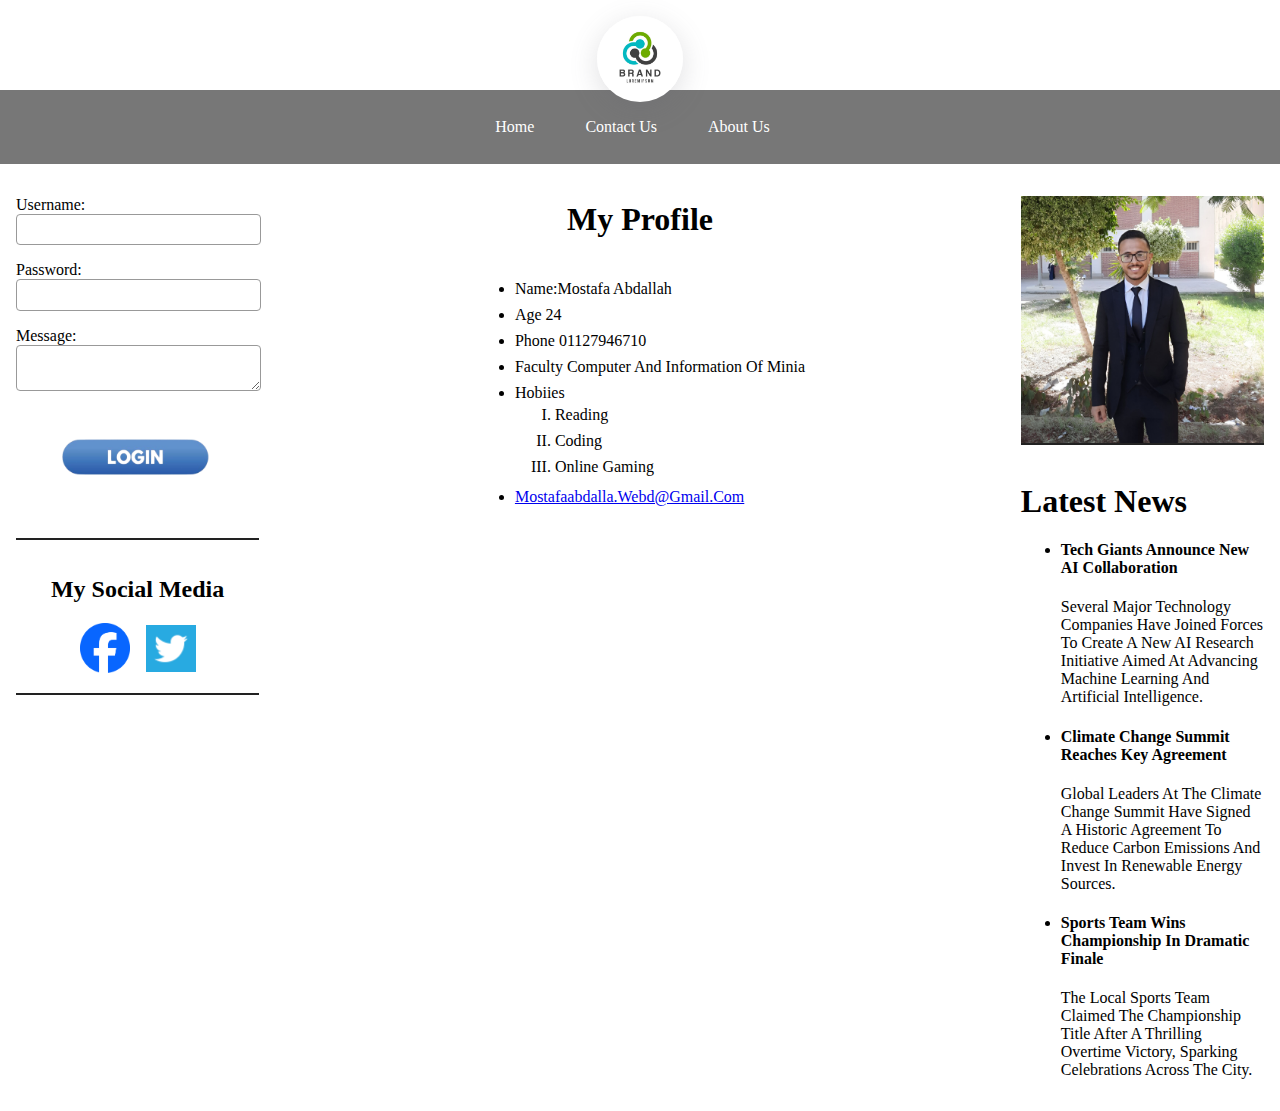
==== Week_1/Day2_HTML/Assignments/template/index.html @ 3b3262c4 "first commit" ====
<!DOCTYPE html>
<html lang="en">

<head>
   <meta charset="UTF-8" />
   <meta name="viewport" content="width=device-width, initial-scale=1.0" />
   <title>Template</title>
   <style>
      body {
         margin: 0;
         padding: 0;
         text-transform: capitalize;
      }

      img {
         max-width: 100%;
         height: 100%;
      }

      header {
         margin-top: 1rem;
         padding: 0 1.25rem;
      }

      .logo {
         margin: auto;
         text-align: center;
      }

      .logo img {
         border-radius: 50%;
         height: 86px;
         box-shadow: rgba(100, 100, 111, 0.2) 0px 7px 29px 0px;
      }

      nav ul {
         padding: 1.75rem 0;
         margin-top: -1rem;
         background-color: #777;
         display: flex;
         gap: 2.25rem;
         align-items: center;
         justify-content: center;

         list-style: none;
      }

      nav a {
         margin-right: 15px;
         text-decoration: none;
         color: #fff;
      }

      .page-container {
         display: flex;
      }

      .page-container aside {
         width: 20%;
         padding: 1rem;
         display: flex;
         flex-direction: column;
         gap: 1rem;
      }

      .page-container aside>div:not(:last-of-type) {
         border-bottom: 2px solid #222;

      }

      .social {
         text-align: center;
         padding-bottom: 1rem;
      }

      .social-imgs {
         display: flex;
         align-items: center;
         justify-content: center;
         gap: 1rem;
      }

      .social img {
         width: 50px;
      }

      input,
      textarea {
         width: 100%;
         padding: 0.45rem 0;
         border: 1px solid #999;
         border-radius: 4px;
         margin-bottom: 1rem;
      }

      .page-container main {
         width: 60%;
      }

      aside.left button {
         background-color: transparent;
         border: none;
         outline: none;
      }

      aside.left button img {
         /* height: 40px; */
         margin-top: -2rem;
      }

      iframe {
         max-width: 100%;
      }

      main {
         display: flex;
         flex-direction: column;
         align-items: center;
      }

      main li {
         padding: 0.25rem 0;
      }
   </style>
</head>

<body>
   <header>
      <div class="logo">
         <a href="">
            <img src="imgs/logo.jpg" alt="logo" decoding="async" />
         </a>
      </div>
   </header>
   <nav>
      <ul>
         <li>
            <a href="" target="_blank">Home</a>
         </li>
         <li>
            <a href="contact.html" target="_blank">Contact Us</a>
         </li>
         <li>
            <a href="about.html" target="_blank">About Us</a>
         </li>
      </ul>
   </nav>
   <div class="page-container">
      <aside class="left">
         <div class="user">
            <form action="submit-form.html" method="post">
               <div class="form-group">
                  <label for="username">Username:</label>
                  <input type="text" id="username" name="username" required /><br />
               </div>
               <div class="form-group">
                  <label for="password">Password:</label>
                  <input type="password" id="password" name="password" required /><br />
               </div>

               <div class="form-group">
                  <label for="message">Message:</label>
                  <textarea id="message" name="message"></textarea><br />
               </div>

               <button>
                  <img src="imgs/login-buttons.png" alt="submit" decoding="async" />
               </button>
            </form>
         </div>
         <div class="social">
            <h2>my social media</h2>
            <div class="social-imgs">
               <a href="https://www.facebook.com/">
                  <img src="imgs/Facebook_Logo.png" alt="facebook" decoding="async" />
               </a>
               <a href="https://x.com/twitt_login">
                  <img src="imgs/twitter.png" alt="twitter" decoding="async" />
               </a>
            </div>
         </div>
         <div class="iframe-wrapper">
            <iframe src="https://www.w3schools.com/videos/index.php" frameborder="0"></iframe>
         </div>
      </aside>
      <main>
         <h1>my Profile</h1>
         <ul>
            <li>name:<span>mostafa abdallah</span></li>
            <li>
               age
               <span>24</span>
            </li>
            <li>
               phone
               <span>01127946710</span>
            </li>
            <li>
               faculty
               <span>computer and information of minia</span>
            </li>
            <li>
               hobiies
               <ol type="I">
                  <li>reading</li>
                  <li>coding</li>
                  <li>online gaming</li>
               </ol>
            </li>
            <li>
               <a href="mailto:mostafaabdalla.webd@gmail.com">mostafaabdalla.webd@gmail.com</a>
            </li>
         </ul>
      </main>

      <aside class="right">
         <div class="my-img">
            <img src="imgs/myImage.jpeg" alt="mostafa abdallah photo" decoding="async" />
         </div>
         <div class="news">
            <h1>Latest News</h1>
            <ul>
               <li>
                  <h4>Tech Giants Announce New AI Collaboration</h2>
                     <p>
                        Several major technology companies have joined forces to create
                        a new AI research initiative aimed at advancing machine learning
                        and artificial intelligence.
                     </p>
               </li>
               <li>
                  <h4>Climate Change Summit Reaches Key Agreement</h2>
                     <p>
                        Global leaders at the Climate Change Summit have signed a
                        historic agreement to reduce carbon emissions and invest in
                        renewable energy sources.
                     </p>
               </li>
               <li>
                  <h4>Sports Team Wins Championship in Dramatic Finale</h2>
                     <p>
                        The local sports team claimed the championship title after a
                        thrilling overtime victory, sparking celebrations across the
                        city.
                     </p>
               </li>
            </ul>
         </div>
      </aside>
   </div>
</body>

</html>
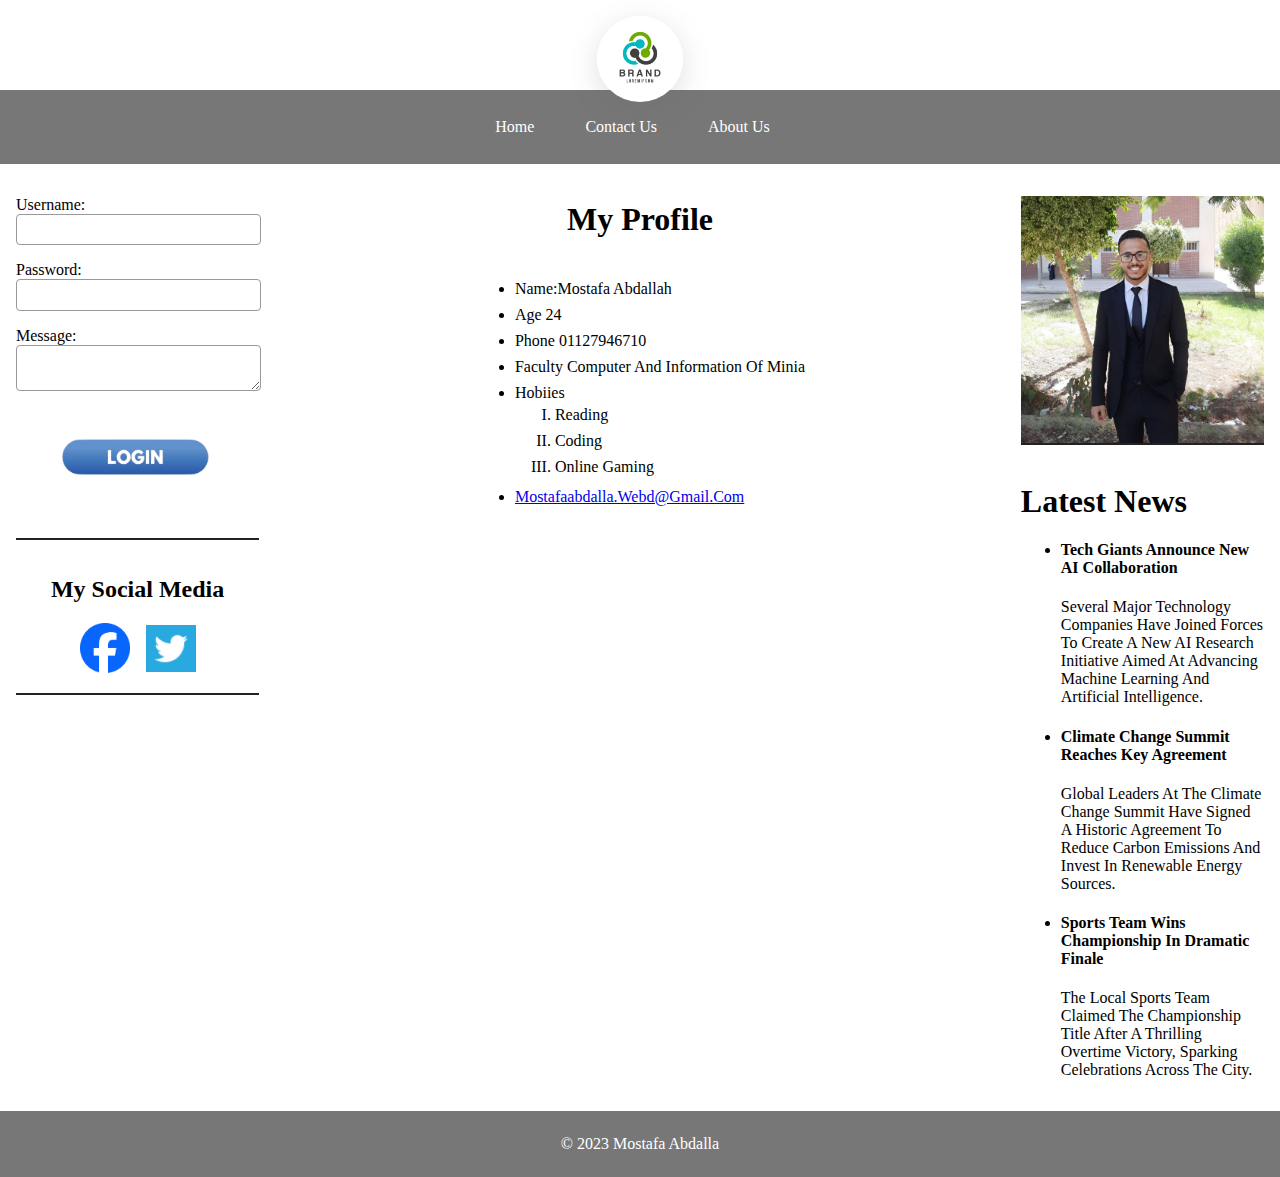
==== commit d2a9d598: "Adding Day 3 Assignment" ====
--- a/Week_1/Day2_HTML/Assignments/template/index.html
+++ b/Week_1/Day2_HTML/Assignments/template/index.html
@@ -5,123 +5,7 @@
    <meta charset="UTF-8" />
    <meta name="viewport" content="width=device-width, initial-scale=1.0" />
    <title>Template</title>
-   <style>
-      body {
-         margin: 0;
-         padding: 0;
-         text-transform: capitalize;
-      }
-
-      img {
-         max-width: 100%;
-         height: 100%;
-      }
-
-      header {
-         margin-top: 1rem;
-         padding: 0 1.25rem;
-      }
-
-      .logo {
-         margin: auto;
-         text-align: center;
-      }
-
-      .logo img {
-         border-radius: 50%;
-         height: 86px;
-         box-shadow: rgba(100, 100, 111, 0.2) 0px 7px 29px 0px;
-      }
-
-      nav ul {
-         padding: 1.75rem 0;
-         margin-top: -1rem;
-         background-color: #777;
-         display: flex;
-         gap: 2.25rem;
-         align-items: center;
-         justify-content: center;
-
-         list-style: none;
-      }
-
-      nav a {
-         margin-right: 15px;
-         text-decoration: none;
-         color: #fff;
-      }
-
-      .page-container {
-         display: flex;
-      }
-
-      .page-container aside {
-         width: 20%;
-         padding: 1rem;
-         display: flex;
-         flex-direction: column;
-         gap: 1rem;
-      }
-
-      .page-container aside>div:not(:last-of-type) {
-         border-bottom: 2px solid #222;
-
-      }
-
-      .social {
-         text-align: center;
-         padding-bottom: 1rem;
-      }
-
-      .social-imgs {
-         display: flex;
-         align-items: center;
-         justify-content: center;
-         gap: 1rem;
-      }
-
-      .social img {
-         width: 50px;
-      }
-
-      input,
-      textarea {
-         width: 100%;
-         padding: 0.45rem 0;
-         border: 1px solid #999;
-         border-radius: 4px;
-         margin-bottom: 1rem;
-      }
-
-      .page-container main {
-         width: 60%;
-      }
-
-      aside.left button {
-         background-color: transparent;
-         border: none;
-         outline: none;
-      }
-
-      aside.left button img {
-         /* height: 40px; */
-         margin-top: -2rem;
-      }
-
-      iframe {
-         max-width: 100%;
-      }
-
-      main {
-         display: flex;
-         flex-direction: column;
-         align-items: center;
-      }
-
-      main li {
-         padding: 0.25rem 0;
-      }
-   </style>
+   <link rel="stylesheet" href="css/style.css">
 </head>
 
 <body>
@@ -248,6 +132,9 @@
          </div>
       </aside>
    </div>
+   <footer>
+      <p>&copy; 2023 Mostafa Abdalla</p>
+   </footer>
 </body>
 
 </html>--- a/Week_1/Day2_HTML/Assignments/template/css/style.css
+++ b/Week_1/Day2_HTML/Assignments/template/css/style.css
@@ -0,0 +1,124 @@
+body {
+   margin: 0;
+   padding: 0;
+   text-transform: capitalize;
+}
+
+img {
+   max-width: 100%;
+   height: 100%;
+}
+
+header {
+   margin-top: 1rem;
+   padding: 0 1.25rem;
+}
+
+.logo {
+   margin: auto;
+   text-align: center;
+}
+
+.logo img {
+   border-radius: 50%;
+   height: 86px;
+   box-shadow: rgba(100, 100, 111, 0.2) 0px 7px 29px 0px;
+}
+
+nav ul {
+   padding: 1.75rem 0;
+   margin-top: -1rem;
+   background-color: #777;
+   display: flex;
+   gap: 2.25rem;
+   align-items: center;
+   justify-content: center;
+
+   list-style: none;
+}
+
+nav a {
+   margin-right: 15px;
+   text-decoration: none;
+   color: #fff;
+}
+
+.page-container {
+   display: flex;
+}
+
+.page-container aside {
+   width: 20%;
+   padding: 1rem;
+   display: flex;
+   flex-direction: column;
+   gap: 1rem;
+}
+
+.page-container aside>div:not(:last-of-type) {
+   border-bottom: 2px solid #222;
+
+}
+
+.social {
+   text-align: center;
+   padding-bottom: 1rem;
+}
+
+.social-imgs {
+   display: flex;
+   align-items: center;
+   justify-content: center;
+   gap: 1rem;
+}
+
+.social img {
+   width: 50px;
+}
+
+input,
+textarea {
+   width: 100%;
+   padding: 0.45rem 0;
+   border: 1px solid #999;
+   border-radius: 4px;
+   margin-bottom: 1rem;
+}
+
+.page-container main {
+   width: 60%;
+}
+
+aside.left button {
+   background-color: transparent;
+   border: none;
+   outline: none;
+}
+
+aside.left button img {
+   /* height: 40px; */
+   margin-top: -2rem;
+}
+
+iframe {
+   max-width: 100%;
+}
+
+main {
+   display: flex;
+   flex-direction: column;
+   align-items: center;
+}
+
+main li {
+   padding: 0.25rem 0;
+}
+
+footer {
+   display: flex;
+   justify-content: center;
+   padding: 0.5rem;
+   background-color: #777;
+   color: #fff;
+
+}